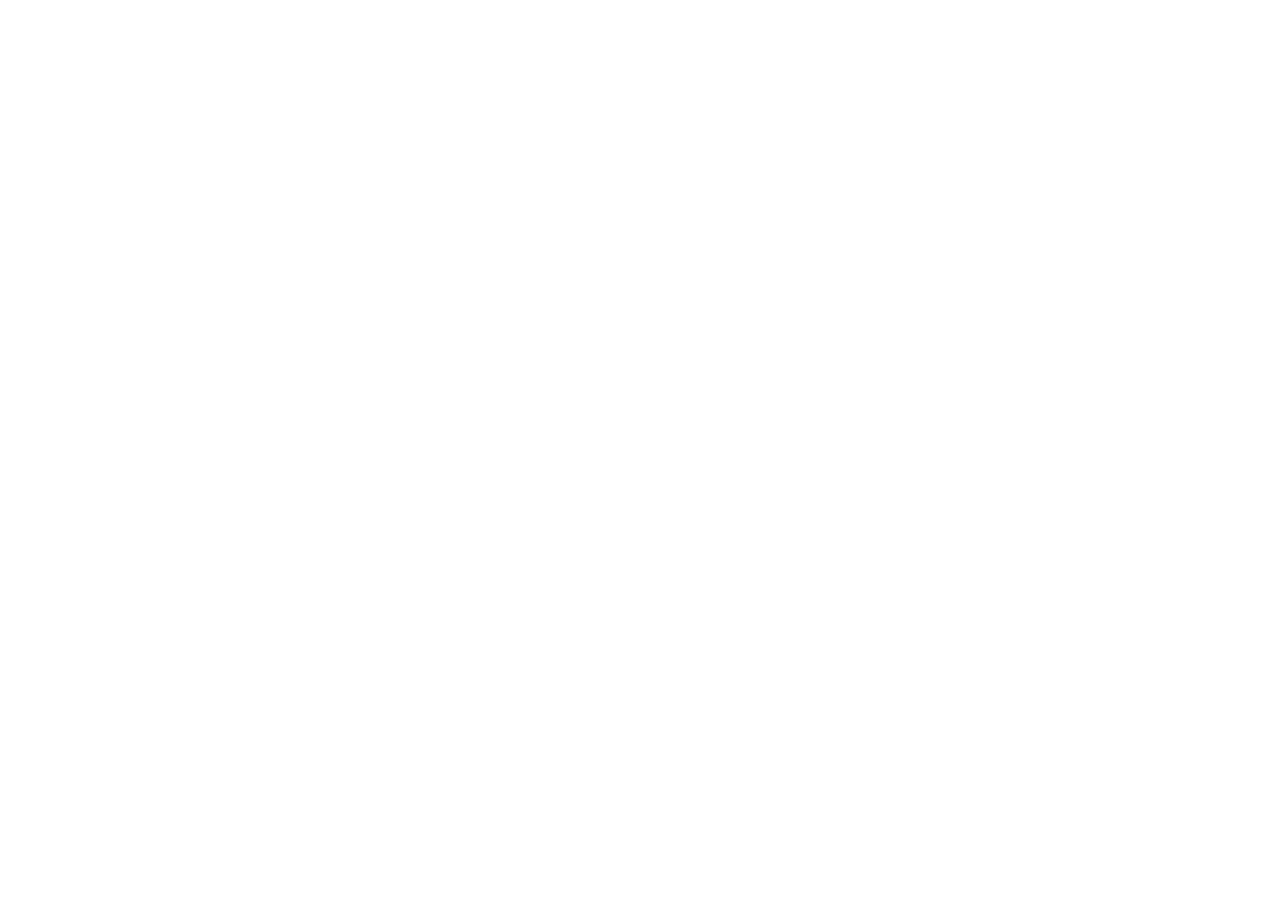
==== acessibilidade.html @ b45f369b "Reformulações nos itens de acessibilidade" ====
<!DOCTYPE html>
<html lang="pt-BR">
<head>
    <meta charset="UTF-8">
    <meta name="viewport" content="width=device-width, initial-scale=1.0">
    <title>Acessibilidade</title>
    <link rel="stylesheet" href="css/bootstrap.css">
    <link rel="stylesheet" href="css/style.css">
</head>
<body>
    
    <script src="js/jquery.js"></script>
    <script src="js/bootstrap.min.js"></script>
    <script src="js/acessibilidade.js"></script>
</body>
</html>
---- css/style.css ----
#imgLogo{
    width:80px;
}
.corprincipal{
    background-color:#800080;
    color:#fff;
}
nav, li > a{
    font-weight: bold;
    font-size: 18px;
}
.hoverMenu:hover{
    background-color: darkmagenta;
    font-size: 120%;
    border-radius: 10%;
}

#imgRodape{
    width: 200px;
}
ul.fonte {
    list-style-type: none;
}
.imgPlanos{
    width: 220px;
    height: 200px;
}
#flexAcessibilidade > div{
    margin: 0px 5px;
}
.textoMenor{
    width: 40%;
    margin-left: 30%;
}

.textoMedio{
    width: 55%;
    margin-left: 20%;
}
.textoSlide{
    text-shadow: 2px 1px black;
    font-weight: bold;
}
.imgAtendimento{
    width: 120px;
    height: 100px;
}
#btnContato{
    margin-left:32%;
}

#imgSimulador{
    height: 100%;
}
#imgPatrocinador{
    width: 150px;
    height: 120px;
}
.inputSimulador{
    width: 12%;
}
.verMais{
    display: none;
}
#tituloNav{
    text-shadow: 2px 0px black;
    font-family: 'Courier New', Courier, monospace;
}
/*Reorganizar as duas últimas colunas da informacoes.html*/
@media(min-width:768px){
    .espacoInfo{
        margin-left: 10%;
    }
}
@media(max-width:768px){
    #imgSimulador{
        height: 95%;
        margin-top: 2.2%;
    }
}
/*Retirar o texto dos slides de dispositivos muito pequenos*/
@media(max-width:500px){
    .textoSlide{
        display: none;
    }
    #flexAcessibilidade > div{
        display: none;
    }
}
/*Inclusão para deixar o menu responsivo para o iPhone 5/SE*/
@media(max-width:360px){
    #tituloNav{
        font-size: 14px;
    }
   
}
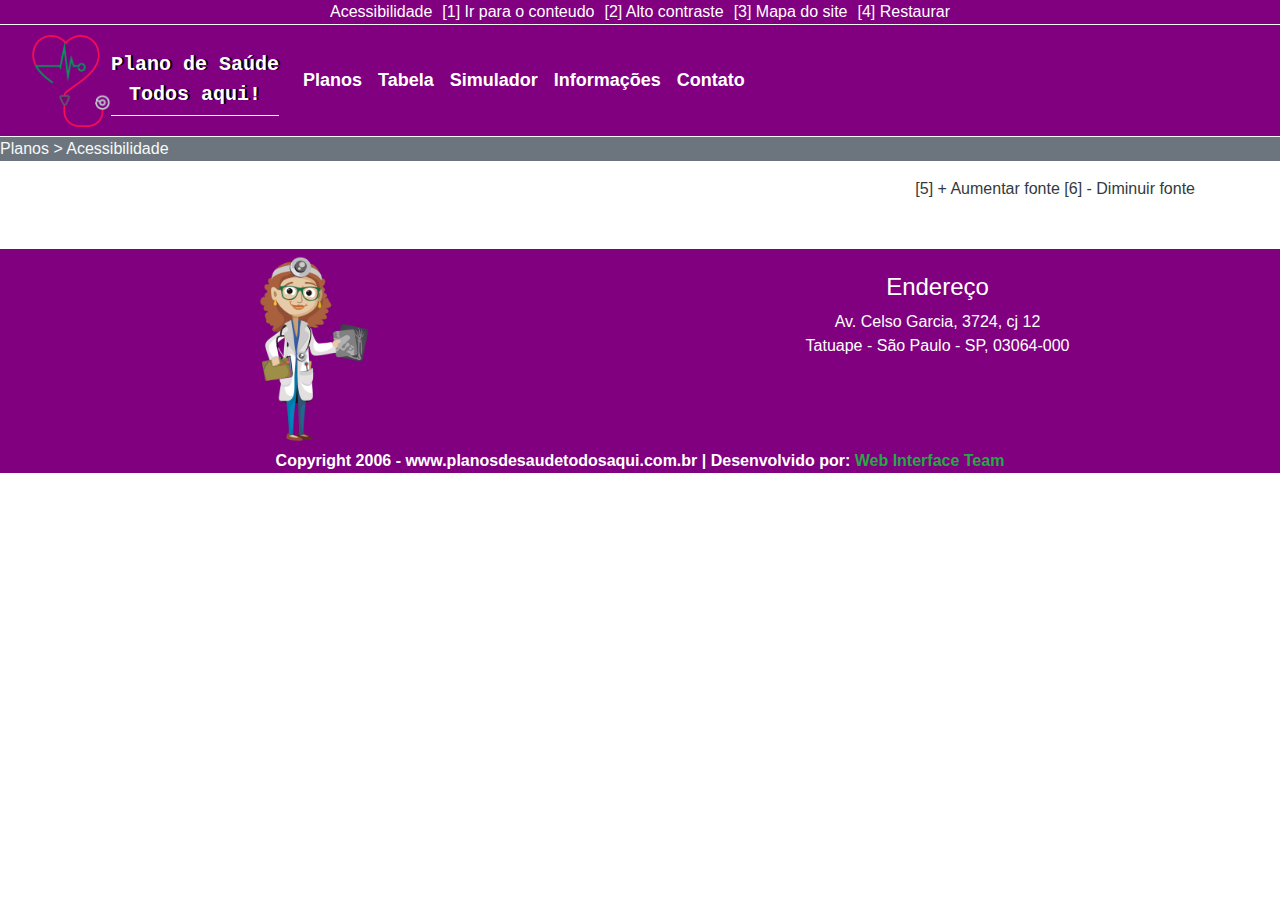
==== commit 0c6ee586: "Ajuste de largura de botões dos planos e outros componentes" ====
--- a/acessibilidade.html
+++ b/acessibilidade.html
@@ -1,16 +1,86 @@
 <!DOCTYPE html>
 <html lang="pt-BR">
+
 <head>
     <meta charset="UTF-8">
     <meta name="viewport" content="width=device-width, initial-scale=1.0">
-    <title>Acessibilidade</title>
+    <title>Planos</title>
     <link rel="stylesheet" href="css/bootstrap.css">
     <link rel="stylesheet" href="css/style.css">
 </head>
+
 <body>
-    
+    <div class="d-flex justify-content-center corprincipal border-bottom border-light" id="flexAcessibilidade">
+        <div class="">
+            <a href="acessibilidade.html" class="text-decoration-none text-white"> Acessibilidade</a>
+        </div>
+        <div class="">
+            <a href="#planos" class="text-decoration-none text-white" accesskey="1">[1] Ir para o conteudo</a>
+        </div>
+        <div class="">
+            <a href="#" class="text-decoration-none text-white" id="altoContraste" accesskey="2">[2] Alto contraste</a>
+        </div>
+        <div class="">
+            <a href="mapaDoSite.html" class="text-decoration-none text-white" accesskey="3">[3] Mapa do site</a>
+        </div>
+        <div class="">
+            <a href="#" class="text-decoration-none text-white" id="restaurar" accesskey="4">[4] Restaurar</a>
+        </div>
+    </div>
+    <nav class="navbar navbar-expand-lg navbar-dark corprincipal">
+        <div class="container-fluid">
+            <img src="img/coracao.png" alt="Icone de coração" id="imgLogo" class="img-fluid">
+            <a href="index.html" class="navbar-brand border-bottom border-white text-center" id="tituloNav">Plano de
+                Saúde <br>Todos aqui!</a>
+            <button href="#" class="navbar-toggler" data-toggle="collapse" data-target="#itemMenu">
+                <span class="navbar-toggler-icon"></span>
+            </button>
+
+            <div class="collapse navbar-collapse" id="itemMenu">
+                <ul class="navbar-nav mr-auto navbar-dark">
+                    <li><a href="index.html" class="nav-link active hoverMenu">Planos</a></li>
+                    <li><a href="tabela.html" class="nav-link active hoverMenu">Tabela</a></li>
+                    <li><a href="simulador.html" class="nav-link active hoverMenu">Simulador</a></li>
+                    <li><a href="informacoes.html" class="nav-link active hoverMenu">Informações</a></li>
+                    <li><a href="contato.html" class="nav-link active hoverMenu">Contato</a></li>
+                </ul>
+            </div>
+            <!--Fim do collapse-->
+        </div>
+        <!--Fim do container-->
+    </nav>
+
+    <main>
+        <p class="bg-secondary paragrafoPreto border-top border-light text-light">
+            <a href="index.html" class="text-light">Planos</a>
+            <span class="text-light"> > </span>
+            <a href="acessibilidade.html" class="text-light">Acessibilidade</a>
+            <div class="container text-right ">
+                <a href="#fonteMais" class="text-decoration-none text-dark" id="fonteMais" accesskey="5">[5] + Aumentar fonte </a>
+                <a href="#fonteMenos" class="text-decoration-none text-dark" id="fonteMenos" accesskey="6">[6] - Diminuir fonte </a>
+            </div>
+        </p>
+    </main>
+    <footer class="corprincipal mt-5">
+        <div class="row container-fluid">
+            <div class="col-sm-12 col-md-6 col-lg-6 text-center">
+                <img src="img/medica.png" alt="Médica segurando raio-x" class="img-fluid" id="imgRodape">
+            </div>
+            <div class="col-sm-12 col-md-6 col-lg-6 text-center mt-4">
+                <h4 class="text-white">Endereço</h4>
+                <span class="text-white">Av. Celso Garcia, 3724, cj 12<br></span>
+                <span class="text-white">Tatuape - São Paulo - SP, 03064-000</sp>
+            </div>
+        </div>
+        <div class=" container text-center">
+            <span class="text-white font-weight-bold">Copyright 2006 - www.planosdesaudetodosaqui.com.br | Desenvolvido
+                por:</span>
+            <span class="text-success font-weight-bold">Web Interface Team</span>
+        </div>
+    </footer>
     <script src="js/jquery.js"></script>
     <script src="js/bootstrap.min.js"></script>
     <script src="js/acessibilidade.js"></script>
 </body>
+
 </html>--- a/css/style.css
+++ b/css/style.css
@@ -48,6 +48,9 @@
 #btnContato{
     margin-left:32%;
 }
+.btnAjuste{
+    margin-right: 5%;
+}
 
 #imgSimulador{
     height: 100%;
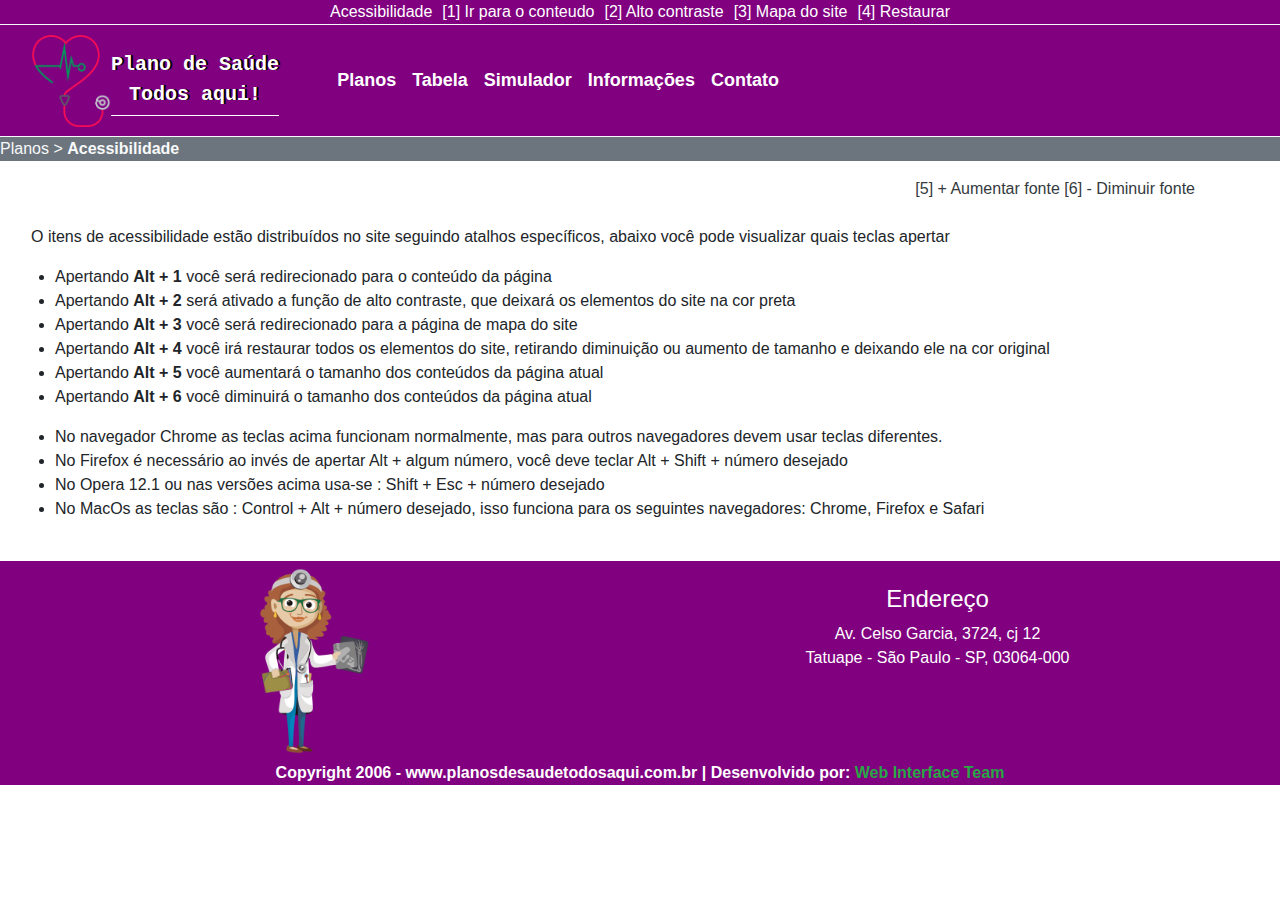
==== commit 8a4cf373: "Adição do texto da página de acessibilidade e do formulário na página tabela" ====
--- a/acessibilidade.html
+++ b/acessibilidade.html
@@ -15,7 +15,7 @@
             <a href="acessibilidade.html" class="text-decoration-none text-white"> Acessibilidade</a>
         </div>
         <div class="">
-            <a href="#planos" class="text-decoration-none text-white" accesskey="1">[1] Ir para o conteudo</a>
+            <a href="#conteudoAcessibilidade" class="text-decoration-none text-white" accesskey="1">[1] Ir para o conteudo</a>
         </div>
         <div class="">
             <a href="#" class="text-decoration-none text-white" id="altoContraste" accesskey="2">[2] Alto contraste</a>
@@ -50,18 +50,61 @@
         <!--Fim do container-->
     </nav>
 
-    <main>
+    <main id="conteudoAcessibilidade">
         <p class="bg-secondary paragrafoPreto border-top border-light text-light">
             <a href="index.html" class="text-light">Planos</a>
             <span class="text-light"> > </span>
-            <a href="acessibilidade.html" class="text-light">Acessibilidade</a>
-            <div class="container text-right ">
-                <a href="#fonteMais" class="text-decoration-none text-dark" id="fonteMais" accesskey="5">[5] + Aumentar fonte </a>
-                <a href="#fonteMenos" class="text-decoration-none text-dark" id="fonteMenos" accesskey="6">[6] - Diminuir fonte </a>
+            <a href="acessibilidade.html" class="text-light font-weight-bold">Acessibilidade</a>
+        </p>
+        <div class="container text-right ">
+            <a href="#fonteMais" class="text-decoration-none text-dark" id="fonteMais" accesskey="5">[5] + Aumentar
+                fonte </a>
+            <a href="#fonteMenos" class="text-decoration-none text-dark" id="fonteMenos" accesskey="6">[6] - Diminuir
+                fonte </a>
+        </div>
+        <div class="container row mt-4">
+            <div class="col-12">
+                <p class="ml-3 fonte">
+                    O itens de acessibilidade estão distribuídos no site seguindo atalhos específicos,
+                    abaixo você pode visualizar quais teclas apertar
+                </p>
+                <ul>
+                    <li class="fonte">Apertando <span class="font-weight-bold">Alt + 1</span> você será redirecionado para o conteúdo
+                        da página</li>
+                    <li class="fonte">Apertando <span class="font-weight-bold">Alt + 2</span> será ativado a função de alto contraste,
+                        que deixará os elementos do site na
+                        cor preta
+                    </li>
+                    <li class="fonte">Apertando <span class="font-weight-bold">Alt + 3</span> você será redirecionado para a página de
+                        mapa do site</li>
+                    <li class="fonte">
+                        Apertando <span class="font-weight-bold">Alt + 4</span> você irá restaurar todos os elementos do
+                        site,
+                        retirando diminuição ou aumento de tamanho e deixando ele na cor original
+                    </li>
+                    <li class="fonte">Apertando <span class="font-weight-bold">Alt + 5</span> você aumentará o tamanho dos conteúdos
+                        da página atual</li>
+                    <li class="fonte">Apertando <span class="font-weight-bold">Alt + 6</span> você diminuirá o tamanho dos conteúdos
+                        da página atual</li>
+                </ul>
             </div>
-        </p>
+            <div class="col-12">
+                <ul>
+                    <li class="fonte">No navegador Chrome as teclas acima funcionam normalmente, mas para outros navegadores devem
+                        usar teclas diferentes.</li>
+                    <li class="fonte">No Firefox é necessário ao invés de apertar Alt + algum número, você deve teclar Alt + Shift +
+                        número desejado</li>
+                    <li class="fonte">No Opera 12.1 ou nas versões acima usa-se : Shift + Esc + número desejado</li>
+                    <li class="fonte">
+                        No MacOs as teclas são : Control + Alt + número desejado, isso funciona para os seguintes
+                        navegadores:
+                        Chrome, Firefox e Safari
+                    </li>
+                </ul>
+            </div>
+        </div>
     </main>
-    <footer class="corprincipal mt-5">
+    <footer class="corprincipal mt-4">
         <div class="row container-fluid">
             <div class="col-sm-12 col-md-6 col-lg-6 text-center">
                 <img src="img/medica.png" alt="Médica segurando raio-x" class="img-fluid" id="imgRodape">
--- a/css/style.css
+++ b/css/style.css
@@ -4,6 +4,9 @@
 .corprincipal{
     background-color:#800080;
     color:#fff;
+}
+#itemMenu{
+    margin-left: 2.8%;
 }
 nav, li > a{
     font-weight: bold;
